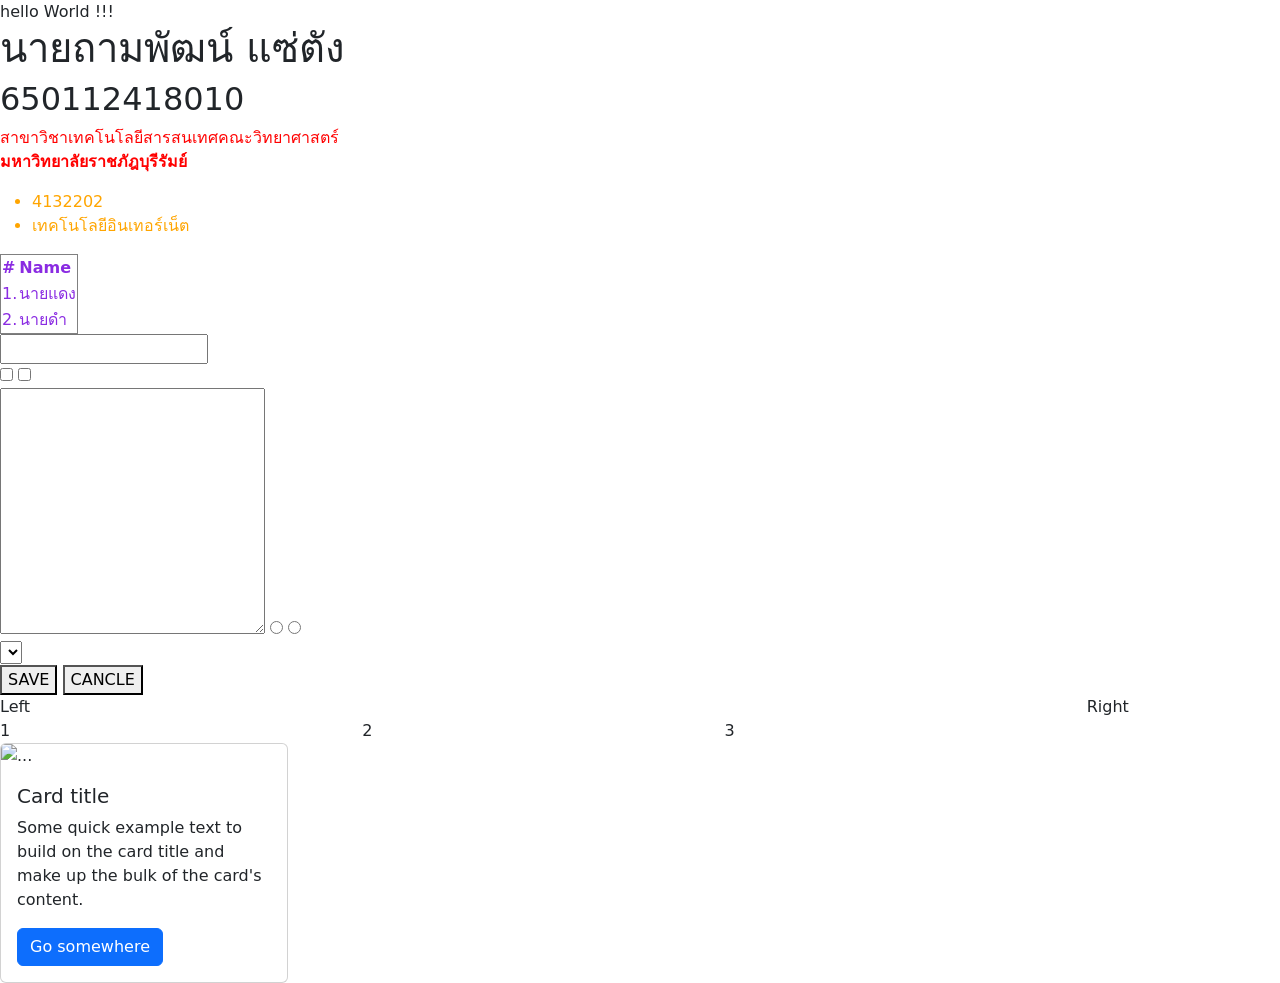
==== LAB1/index.html @ 4e4ffd20 "LAB1" ====
<!DOCTYPE html>
<html lang="en">
<head>
    <meta charset="UTF-8">
    <meta name="viewport" content="width=device-width, initial-scale=1.0">
    <title>Document</title>

    <link rel="stylesheet" href="https://cdn.jsdelivr.net/npm/bootstrap@5.3.2/dist/css/bootstrap.min.css">
    <link rel="stylesheet" href="style.css">
</head>
<body id="" name="" class="">
    hello World !!!

    <h1>นายถามพัฒน์ แซ่ตัง</h1>
    <h2>650112418010</h2>

    <p class="red">สาขาวิชาเทคโนโลยีสารสนเทศ<span>คณะวิทยาศาสตร์</span> 
        <br>
        <strong>มหาวิทยาลัยราชภัฎบุรีรัมย์</strong>
    </p>

    <ul id="list">
        <li>4132202</li>
        <li>เทคโนโลยีอินเทอร์เน็ต</li>
    </ul>

    <table border="1">
        <thead>
            <tr>
                <th>#</th>
                <th>Name</th>
            </tr>
        </thead>
        <tbody>
            <tr>
                <td>1.</td>
                <td>นายแดง</td>
            </tr>
            <tr>
                <td>2.</td>
                <td>นายดำ</td>
            </tr>
        </tbody>
    </table>

    <form action="test.html" method="get">
        <input type="text" name="txt"><br>
        <input type="checkbox">
        <input type="checkbox"><br>
        <textarea name="" id="" cols="30" rows="10"></textarea>
        <input type="radio" name="choice"  vdalue="a" id="">
        <input type="radio" name="choice"  vdalue="b" id=""><br>
        <select name="" id="">
            <option value="เลือก"></option>
            <option value="กางเกง"></option>
            <option value="เสื้อ"></option>
        </select>
        <br>
        <button type="submit">SAVE</button>
        <button type="reset">CANCLE</button>

    </form>

    <div class="conteniner">
        <div class="row">
            <div class="col-10">Left
                <div class="row">
                    <div class="col">1</div>
                    <div class="col">2</div>
                    <div class="col">3</div>
                </div>
            </div>
            <div class="col-2">Right</div>
        </div>

    </div>

    <div class="card" style="width: 18rem;">
        <img src="..." class="card-img-top" alt="...">
        <div class="card-body">
          <h5 class="card-title">Card title</h5>
          <p class="card-text">Some quick example text to build on the card title and make up the bulk of the card's content.</p>
          <a href="#" class="btn btn-primary">Go somewhere</a>
        </div>
      </div>

    <script src="https://cdn.jsdelivr.net/npm/bootstrap@5.3.2/dist/js/bootstrap.bundle.min.js"></script>
</body>
</html>
---- LAB1/style.css ----
table{
    color: blueviolet;
}

#list{
    color: orange;
}

.red{
    color: red;
}
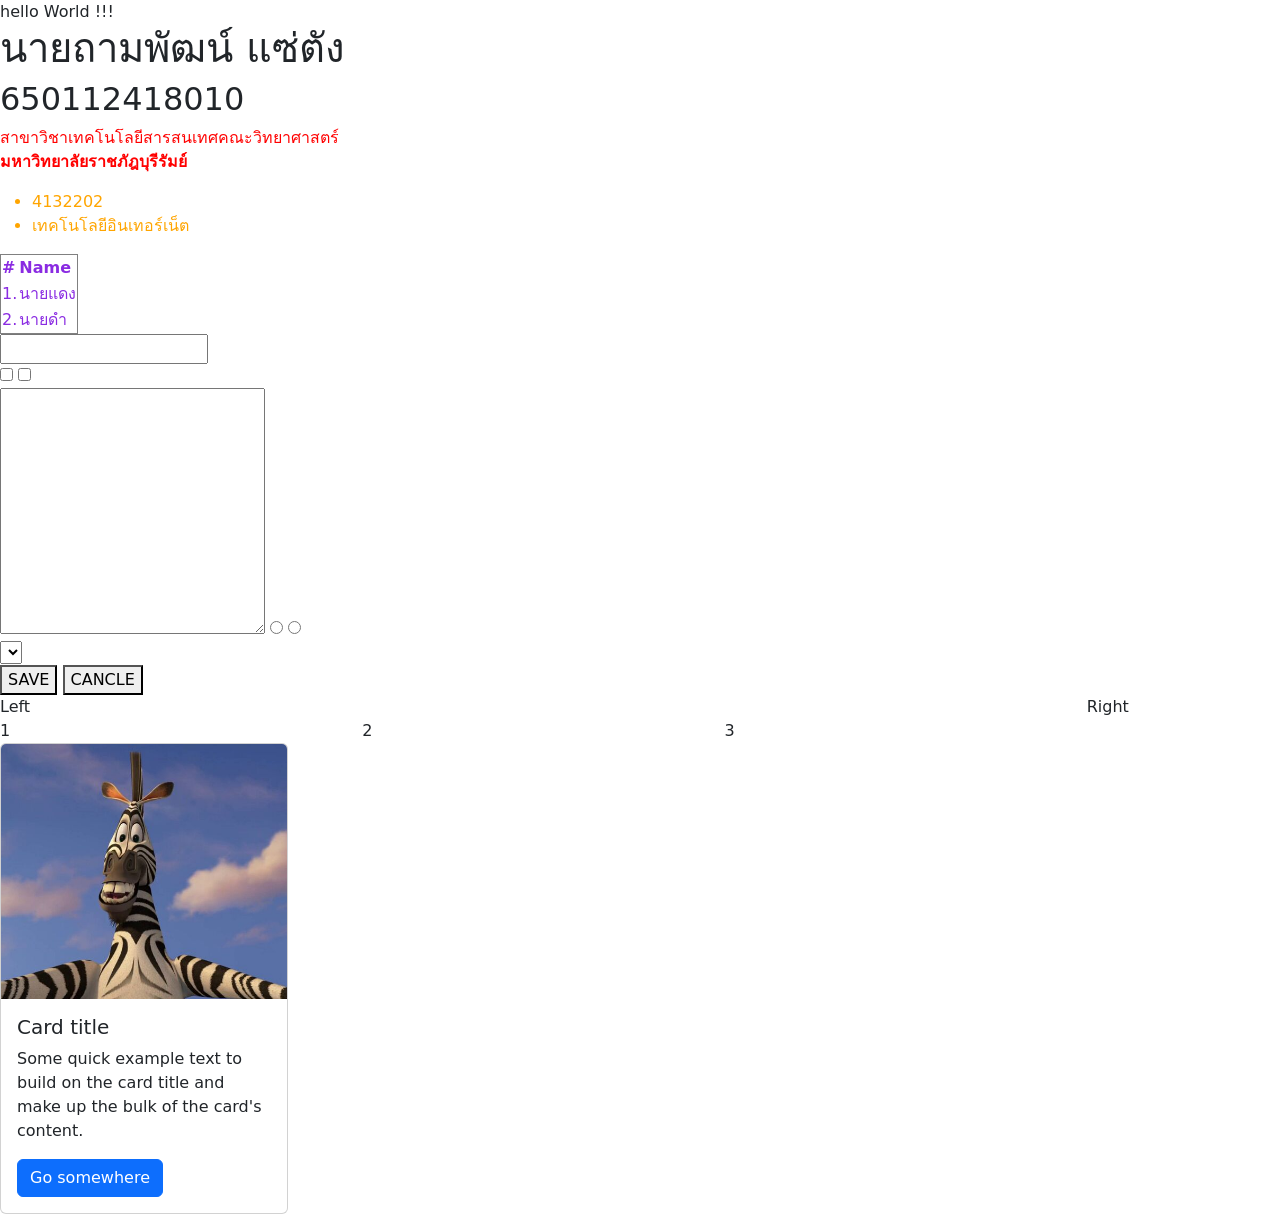
==== commit a23e3ac4: "LAB1.1" ====
--- a/LAB1/index.html
+++ b/LAB1/index.html
@@ -76,7 +76,7 @@
     </div>
 
     <div class="card" style="width: 18rem;">
-        <img src="..." class="card-img-top" alt="...">
+        <img src="img/marty.jpg" class="card-img-top" alt="...">
         <div class="card-body">
           <h5 class="card-title">Card title</h5>
           <p class="card-text">Some quick example text to build on the card title and make up the bulk of the card's content.</p>
--- a/LAB1/style.css
+++ b/LAB1/style.css
@@ -8,4 +8,4 @@
 
 .red{
     color: red;
-}+}
